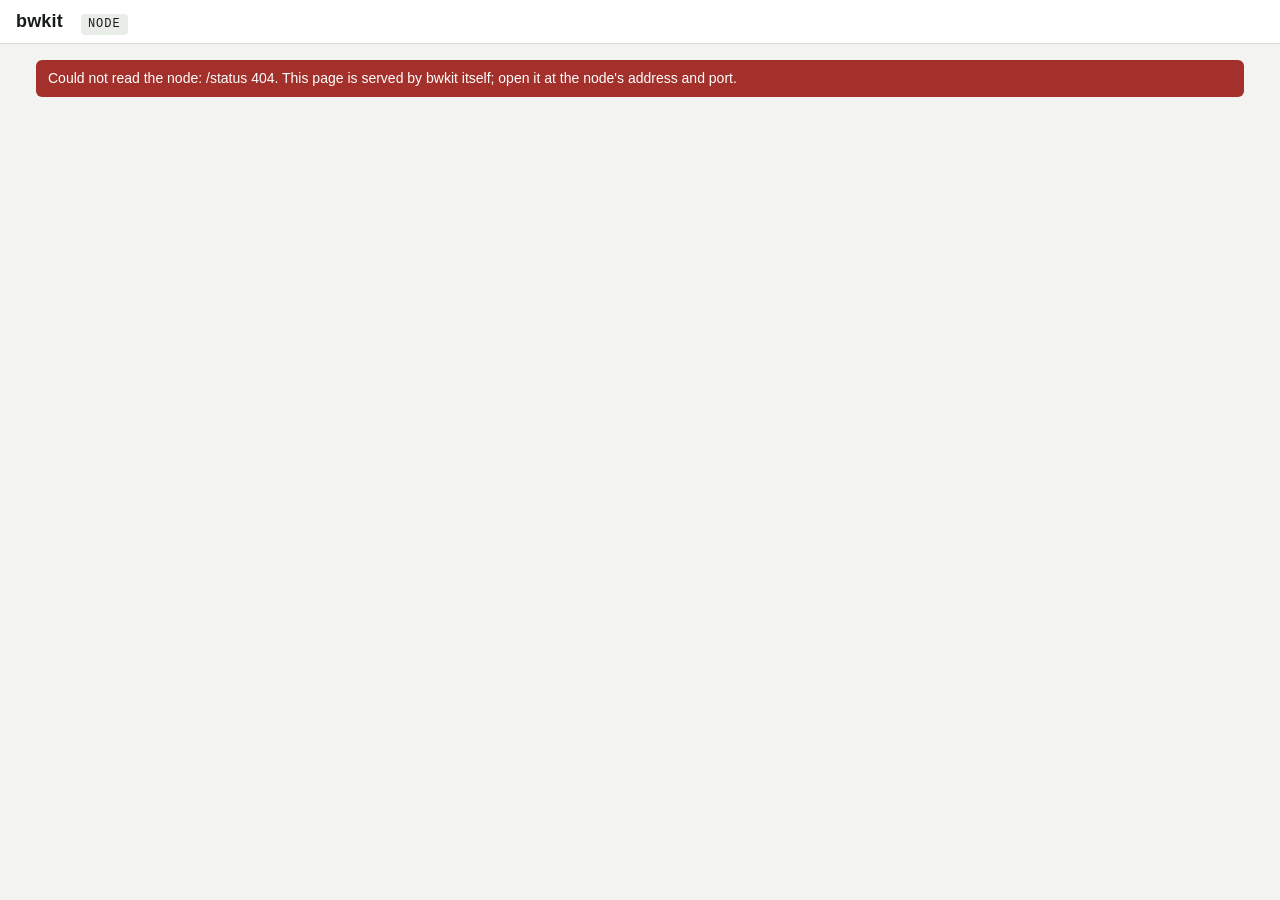
==== dashboard/dashboard.html @ e406c492 "dashboard: the node's own page, served by bwkit at /, the Mint's sections first One offline page for" ====
<!doctype html>
<html lang="en">
<head>
<meta charset="utf-8">
<meta name="viewport" content="width=device-width,initial-scale=1">
<title>bwkit</title>
<style>
/* The node's own dashboard, served by bwkit at / on the node's HTTP port and read on the LAN or the tailnet.
   Works offline: no fonts or scripts from anywhere else. One page for every role; the sections a role has are drawn,
   the rest are not. Layout: a status bar, a "now" strip, then the books in the order an operator reads them. */
:root{
  --bg:#f3f4f1; --panel:#ffffff; --fg:#161c18; --muted:#5f6a62; --line:#d6dbd5; --soft:#e9ede8;
  --accent:#1d6a58; --accent-ink:#ffffff; --ok:#1d6a58; --warn:#b9561c; --bad:#a3302a; --info:#2b5f9e;
  --mono:ui-monospace,SFMono-Regular,Menlo,Consolas,"Liberation Mono",monospace;
  --sans:-apple-system,BlinkMacSystemFont,"Segoe UI",Roboto,Helvetica,Arial,sans-serif;
}
@media (prefers-color-scheme: dark){ :root:not([data-theme="light"]){
  --bg:#121715; --panel:#181f1c; --fg:#e6ebe6; --muted:#9aa89e; --line:#2a3430; --soft:#1f2824;
  --accent:#5fc3a6; --accent-ink:#0f1a16; --ok:#5fc3a6; --warn:#e8955a; --bad:#ef8a84; --info:#7fb0ea; color-scheme:dark } }
:root[data-theme="dark"]{
  --bg:#121715; --panel:#181f1c; --fg:#e6ebe6; --muted:#9aa89e; --line:#2a3430; --soft:#1f2824;
  --accent:#5fc3a6; --accent-ink:#0f1a16; --ok:#5fc3a6; --warn:#e8955a; --bad:#ef8a84; --info:#7fb0ea; color-scheme:dark }
*{box-sizing:border-box}
html,body{margin:0;background:var(--bg);color:var(--fg);font-family:var(--sans);font-size:14px;line-height:1.45}
.bar{position:sticky;top:0;z-index:3;background:var(--panel);border-bottom:1px solid var(--line);padding:8px max(16px,env(safe-area-inset-left,0px));display:flex;flex-wrap:wrap;gap:6px 18px;align-items:baseline}
.bar .name{font-weight:700;font-size:18px;letter-spacing:.01em}
.bar .role{font-family:var(--mono);font-size:12px;background:var(--soft);border-radius:4px;padding:2px 7px;text-transform:uppercase;letter-spacing:.08em}
.bar .nym,.bar .v{font-family:var(--mono);font-size:12px;color:var(--muted);overflow-wrap:anywhere}
.bar .spacer{flex:1}
.bar .snap{font-size:12px;color:var(--warn);font-weight:600}
main{max-width:1240px;margin:0 auto;padding:16px max(16px,env(safe-area-inset-left,0px)) 56px}
h2{font-size:15px;font-weight:700;letter-spacing:.06em;text-transform:uppercase;color:var(--muted);margin:28px 0 8px;display:flex;gap:12px;align-items:baseline}
h2 small{font-weight:400;letter-spacing:0;text-transform:none;color:var(--muted);font-size:13px}
.now{display:grid;grid-template-columns:repeat(auto-fit,minmax(150px,1fr));gap:1px;background:var(--line);border:1px solid var(--line);border-radius:8px;overflow:hidden}
.now div{background:var(--panel);padding:10px 12px;min-width:0}
.now .k{display:block;font-size:11px;letter-spacing:.08em;text-transform:uppercase;color:var(--muted)}
.now .v{display:block;font-family:var(--mono);font-size:20px;font-variant-numeric:tabular-nums;margin-top:2px;overflow-wrap:anywhere}
.now .s{display:block;font-size:12px;color:var(--muted)}
.now .ok .v{color:var(--ok)} .now .warn .v{color:var(--warn)} .now .bad .v{color:var(--bad)}
.tbl{overflow-x:auto;background:var(--panel);border:1px solid var(--line);border-radius:8px}
table{border-collapse:collapse;width:100%;font-size:13px}
th,td{padding:6px 10px;border-bottom:1px solid var(--line);text-align:left;white-space:nowrap;vertical-align:top}
th{font-size:11px;letter-spacing:.07em;text-transform:uppercase;color:var(--muted);font-weight:600;background:var(--soft);position:sticky;top:0}
td.n,th.n{text-align:right;font-family:var(--mono);font-variant-numeric:tabular-nums}
td.m{font-family:var(--mono);font-size:12px}
td.w{white-space:normal;min-width:18ch}
tbody tr:last-child td{border-bottom:0}
tr.sum td{font-weight:600;border-top:2px solid var(--line);background:var(--soft)}
.st{display:inline-block;border-radius:999px;padding:1px 8px;font-size:11px;letter-spacing:.06em;text-transform:uppercase;font-weight:600;color:#fff}
.st.settled{background:var(--ok);color:var(--accent-ink)} .st.disputed{background:var(--warn)} .st.open{background:var(--info)} .st.closed{background:var(--muted)} .st.pending{background:var(--warn)} .st.declined{background:var(--bad)}
.strip{display:flex;gap:2px;align-items:flex-end;height:54px;padding:6px 0 0}
.strip i{display:block;flex:1;min-width:3px;background:var(--accent);border-radius:2px 2px 0 0;opacity:.85}
.strip i.disputed{background:var(--warn)} .strip i.none{background:var(--line);height:2px!important}
.legend{font-size:12px;color:var(--muted);margin:4px 0 0}
.cards{display:grid;grid-template-columns:repeat(auto-fit,minmax(260px,1fr));gap:10px}
.card{background:var(--panel);border:1px solid var(--line);border-radius:8px;padding:12px 14px;min-width:0}
.card h3{margin:0 0 6px;font-size:14px;font-weight:700;display:flex;gap:8px;align-items:baseline;flex-wrap:wrap}
.card dl{display:grid;grid-template-columns:auto 1fr;gap:2px 10px;margin:0;font-size:13px}
.card dt{color:var(--muted)} .card dd{margin:0;font-family:var(--mono);font-size:12px;overflow-wrap:anywhere}
.note{font-size:13px;color:var(--muted);margin:6px 0 0;max-width:80ch}
.empty{color:var(--muted);padding:14px;background:var(--panel);border:1px dashed var(--line);border-radius:8px}
code{font-family:var(--mono);font-size:12px;background:var(--soft);border-radius:3px;padding:0 4px}
a{color:var(--accent)}
.err{background:var(--bad);color:#fff;padding:8px 12px;border-radius:6px;margin:0 0 12px}
@media (max-width:640px){ .bar .name{font-size:16px} .now .v{font-size:17px} }
</style>
</head>
<body>
<header class="bar">
  <span class="name" id="h-name">bwkit</span>
  <span class="role" id="h-role">node</span>
  <span class="nym" id="h-nym"></span>
  <span class="v" id="h-ver"></span>
  <span class="spacer"></span>
  <span class="snap" id="h-snap" hidden>snapshot</span>
  <span class="v" id="h-at"></span>
</header>
<main id="main">
  <div class="err" id="err" hidden></div>
  <div id="sections"></div>
</main>

<script id="snapshot" type="application/json"></script>
<script>
(function(){
  'use strict';
  var $ = function(id){ return document.getElementById(id); };
  var H = 3600;

  // ------------------------------------------------------------------ formatting
  function esc(s){ return String(s).replace(/[&<>"]/g, function(c){ return {'&':'&amp;','<':'&lt;','>':'&gt;','"':'&quot;'}[c]; }); }
  function pad(n){ return (n<10?'0':'')+n; }
  function tstamp(t){ if(!t) return '–'; var d=new Date(t*1000); return pad(d.getMonth()+1)+'-'+pad(d.getDate())+' '+pad(d.getHours())+':'+pad(d.getMinutes()); }
  function hm(t){ var d=new Date(t*1000); return pad(d.getHours())+':'+pad(d.getMinutes()); }
  function ago(t, now){ if(!t) return 'never'; var s=Math.max(0, now-t); if(s<90) return s+' s ago'; if(s<5400) return Math.round(s/60)+' min ago'; if(s<172800) return (s/3600).toFixed(1)+' h ago'; return Math.round(s/86400)+' d ago'; }
  function bytes(n){ if(n==null) return '–'; if(n>=1e9) return (n/1e9).toFixed(2)+' GB'; if(n>=1e6) return (n/1e6).toFixed(2)+' MB'; if(n>=1e3) return (n/1e3).toFixed(1)+' kB'; return n+' B'; }
  function usd(x){ if(x==null) return '–'; var a=Math.abs(x); return (x<0?'−':'')+'$'+(a===0?'0.0000':a>=0.001?a.toFixed(4):a.toFixed(6)); }
  function pct(x, d){ return (100*x).toFixed(d==null?1:d)+'%'; }
  function short(nym){ return nym ? nym.replace(/^ed25519:/,'').slice(0,8)+'…' : '–'; }
  function sortBy(arr, key, desc){ return arr.slice().sort(function(a,b){ var x=key(a), y=key(b); return x<y ? (desc?1:-1) : x>y ? (desc?-1:1) : 0; }); }

  // ------------------------------------------------------------------ data
  var D = { status:null, ledger:[], commitments:[], purchases:[], steward:null, map:null, snapshot:false, fetchedAt:0 };

  function parseJsonl(text){ var out=[]; text.split('\n').forEach(function(l){ l=l.trim(); if(!l) return; try{ out.push(JSON.parse(l)); }catch(e){} }); return out; }

  function loadSnapshot(){
    var el=$('snapshot'); if(!el || !el.textContent.trim()) return false;
    var s=JSON.parse(el.textContent);
    D.status=s.status; D.ledger=typeof s.ledger==='string'?parseJsonl(s.ledger):(s.ledger||[]); D.commitments=s.commitments||[];
    D.purchases=typeof s.purchases==='string'?parseJsonl(s.purchases):(s.purchases||[]); D.steward=s.steward||null; D.map=s.map||null;
    D.snapshot=true; D.fetchedAt=s.taken_at||(s.status&&s.status.time)||0; return true;
  }
  function get(path, text){ return fetch(path,{cache:'no-store'}).then(function(r){ if(!r.ok) throw new Error(path+' '+r.status); return text?r.text():r.json(); }); }
  function loadLive(){
    var opt=function(p, text, dflt){ return get(p, text).catch(function(){ return dflt; }); };
    return Promise.all([ get('/status'), get('/ledger', true), opt('/commitments', false, []), opt('/purchases', true, ''), opt('/steward', false, null), opt('/map', false, null) ])
      .then(function(r){ D.status=r[0]; D.ledger=parseJsonl(r[1]); D.commitments=r[2]||[]; D.purchases=typeof r[3]==='string'?parseJsonl(r[3]):(r[3]||[]); D.steward=r[4]; D.map=r[5]; D.fetchedAt=Math.floor(Date.now()/1000); });
  }

  // ------------------------------------------------------------------ derived
  function derive(){
    var st=D.status||{}, L=D.ledger;
    var names={};                                         // NYM -> name, from the records that carry both
    L.forEach(function(e){ if(e.kind==='receipt'&&e.receipt) names[e.receipt.payer]=e.from; if(e.kind==='ack'&&e.receipt) names[e.receipt.hop]=e.from; });
    if(st.nym) names[st.nym]=st.name;
    if(st.steward) names[st.steward]='steward';
    var place={}; if(D.map&&D.map.nodes) for(var k in D.map.nodes) place[k]=D.map.nodes[k];
    var name=function(nym){ return names[nym]||short(nym); };
    var S=L.filter(function(e){ return e.kind==='settlement'; });
    var R=L.filter(function(e){ return e.kind==='receipt'; }), A=L.filter(function(e){ return e.kind==='ack'; });
    var C=(D.commitments&&D.commitments.length?D.commitments:L.filter(function(e){ return e.kind==='commitment'; }));
    var key=function(r){ return r.payer+'|'+r.hop+'|'+r.t_first; };
    var acked={}; A.forEach(function(a){ acked[key(a.receipt)]=a; });
    var settledKey={}; S.forEach(function(s){ settledKey[key(s)]=s; });
    var pending=R.filter(function(r){ return !settledKey[key(r.receipt)]; }).map(function(r){ return {r:r, ack:acked[key(r.receipt)]||null}; });
    var links={}; S.forEach(function(s){ var k=s.payer+'>'+s.hop; (links[k]=links[k]||{payer:s.payer,hop:s.hop,windows:[]}).windows.push(s); });
    var lastSeen={}; R.concat(A).forEach(function(e){ if(e.from&&e.received_at) lastSeen[e.from]=Math.max(lastSeen[e.from]||0, e.received_at); });
    var peers={};
    for(var n in names){ var nm=names[n]; if(nm==='steward'||n===st.nym) continue; peers[n]={nym:n,name:nm,roles:{},windows:0,lastSeen:lastSeen[nm]||0,place:place[nm]||null}; }
    S.forEach(function(s){ if(peers[s.payer]){ peers[s.payer].roles.payer=1; peers[s.payer].windows++; } if(peers[s.hop]){ peers[s.hop].roles.hop=1; peers[s.hop].windows++; } });
    var paidOn={}; S.forEach(function(s){ if(s.purchase){ var p=paidOn[s.purchase]=paidOn[s.purchase]||{premium:0,refund:0,windows:0,steward:0}; p.premium+=s.premium_usd||0; p.refund+=s.refund_usd||0; p.steward+=s.from_steward_usd||0; p.windows++; } });
    return { st:st, names:names, name:name, S:S, R:R, A:A, C:C, pending:pending, links:links, peers:peers, paidOn:paidOn, place:place };
  }

  // ------------------------------------------------------------------ sections
  function nowStrip(X, now){
    var st=X.st, cells=[];
    var up = st.time ? (now - st.time) : null;
    cells.push({k:'service', v: D.snapshot?'snapshot':(up!=null&&up<120?'up':'stale'), s: st.time?('answered '+ago(st.time, now)):'no status', cls: D.snapshot?'':(up!=null&&up<120?'ok':'bad')});
    var lastR = X.R.length ? X.R[X.R.length-1].received_at : 0;
    cells.push({k:'last receipt', v: lastR?hm(lastR):'–', s: lastR?(ago(lastR, now)+', from '+esc(X.R[X.R.length-1].from)):'none yet', cls: lastR&&(now-lastR)>2*H?'warn':''});
    var pend = st.pending||{}; var rw = X.pending.filter(function(p){ return !p.ack; }).length;
    cells.push({k:'waiting for an ack', v: String(rw), s: rw?('receipt'+(rw>1?'s':'')+' without a hop\'s countersignature'):'nothing pending', cls: rw>1?'warn':''});
    var disputed = X.S.filter(function(s){ return s.status==='disputed'; }).length;
    cells.push({k:'windows settled', v: String(X.S.length), s: disputed+' disputed · '+X.C.length+' commitment'+(X.C.length===1?'':'s'), cls:''});
    var nextCommit = (Math.floor(now/H)+1)*H;
    cells.push({k:'next commitment', v: hm(nextCommit), s: 'the hour closes and is signed at the top of the hour', cls:''});
    var drift = (st.time && !D.snapshot) ? (D.fetchedAt - st.time) : null;
    cells.push({k:'clock', v: st.clock_offset_s!=null ? (Math.abs(st.clock_offset_s)<0.5 ? (st.clock_offset_s*1000).toFixed(1)+' ms' : st.clock_offset_s.toFixed(2)+' s') : (drift!=null?(drift+' s'):'–'), s: st.clock_offset_s!=null?('against its time source, stratum '+(st.stratum||'?')):'the node\'s time against this browser\'s', cls: st.clock_offset_s!=null&&Math.abs(st.clock_offset_s)>1?'bad':''});
    if(st.disk_free_bytes!=null) cells.push({k:'disk free', v: bytes(st.disk_free_bytes), s:'for the ledger', cls: st.disk_free_bytes<5e8?'bad':''});
    if(st.last_report_at!=null) cells.push({k:'status posted', v: ago(st.last_report_at, now), s:'to the public feed', cls:(now-st.last_report_at)>600?'warn':''});
    return '<h2>Now <small>as the node sees it</small></h2><div class="now">'+cells.map(function(c){ return '<div class="'+c.cls+'"><span class="k">'+c.k+'</span><span class="v">'+esc(c.v)+'</span><span class="s">'+c.s+'</span></div>'; }).join('')+'</div>';
  }

  // What needs attention: the rules the operator would otherwise check by hand, in the order they matter.
  function attention(X, now){
    var st=X.st, items=[];
    if(!D.snapshot && st.time && now-st.time>120) items.push(['bad','The node\'s status is '+ago(st.time, now)+'; the service may be down.']);
    if(st.clock_offset_s!=null && Math.abs(st.clock_offset_s)>1) items.push(['bad','The clock is '+st.clock_offset_s.toFixed(2)+' s off its source; receipts are declined beyond the link\'s tolerance.']);
    if(st.disk_free_bytes!=null && st.disk_free_bytes<5e8) items.push(['bad','Only '+bytes(st.disk_free_bytes)+' of disk is free for the ledger.']);
    var hours={}; X.S.forEach(function(s){ var w=Math.floor(s.t_first/H)*H; (hours[w]=hours[w]||[]).push(s); });
    var committed={}; X.C.forEach(function(c){ committed[c.window]=c; });
    var cur=Math.floor(now/H)*H;
    Object.keys(hours).map(Number).sort().forEach(function(w){ if(w<cur && !committed[w] && now-w>H+300) items.push(['bad','The '+tstamp(w)+' hour has '+hours[w].length+' settlement'+(hours[w].length===1?'':'s')+' and no commitment.']); });
    X.pending.forEach(function(p){ if(!p.ack && now-p.r.received_at>600) items.push(['warn','A receipt from '+esc(p.r.from)+' for the '+tstamp(p.r.receipt.t_first)+' window has waited '+ago(p.r.received_at, now).replace(' ago','')+' for the hop\'s countersignature.']); });
    if(X.R.length && now-X.R[X.R.length-1].received_at>2*H) items.push(['warn','No receipt for '+ago(X.R[X.R.length-1].received_at, now).replace(' ago','')+'; one is due at the top of every hour.']);
    if(st.last_report_at!=null && now-st.last_report_at>600) items.push(['warn','The public status was last posted '+ago(st.last_report_at, now)+'.']);
    var inForce={}; (st.links||[]).forEach(function(l){ inForce[l.relay]=l; });
    for(var k in X.links){ var l=X.links[k], W=sortBy(l.windows, function(s){ return s.t_first; }, true).slice(0,24); if(W.length<3) continue;
      var m=inForce[l.hop]?inForce[l.hop].margin:0.01, gaps=W.map(function(s){ return s.payer_bytes?(s.hop_bytes-s.payer_bytes)/s.payer_bytes:0; }), mean=gaps.reduce(function(a,b){ return a+b; },0)/gaps.length;
      var beyond=W.filter(function(s){ return s.status==='disputed'; }).length;
      if(mean>m) items.push(['warn',esc(X.name(l.payer))+' → '+esc(X.name(l.hop))+': the gap runs at '+(mean>=0?'+':'')+pct(mean)+' over the last '+W.length+' windows against a margin of '+pct(m,0)+', so '+beyond+' of them settled disputed; raise the margin in the link\'s announcement or mend the path.']); }
    var openFirst={}; (D.purchases||[]).forEach(function(p){ if(p.program==='first_link'&&p.deadline>=now){ openFirst[p.route.to]=(openFirst[p.route.to]||0)+1; } });
    Object.keys(openFirst).forEach(function(k){ if(openFirst[k]>1) items.push(['warn',openFirst[k]+' first-link offers are open for '+esc(k)+'; the rule should hold one standing offer and top it up.']); });
    if(!items.length) return '<h2>Attention</h2><div class="now"><div class="ok"><span class="k">nothing</span><span class="v">all clear</span><span class="s">every check this page knows passes</span></div></div>';
    return '<h2>Attention <small>'+items.length+' item'+(items.length===1?'':'s')+'</small></h2><div class="cards">'+items.map(function(i){ return '<div class="card" style="border-left:4px solid var(--'+i[0]+')">'+i[1]+'</div>'; }).join('')+'</div>';
  }

  function pendingTable(X, now){
    if(!X.pending.length) return '';
    var rows=X.pending.map(function(p){ var r=p.r.receipt; return '<tr><td>'+tstamp(r.t_first)+'</td><td>'+esc(X.name(r.payer))+' → '+esc(X.name(r.hop))+'</td><td class="n">'+bytes(r.bytes)+'</td><td>'+(p.ack?'<span class="st pending">acked, not settled</span>':'<span class="st pending">no ack yet</span>')+'</td><td class="m">received '+ago(p.r.received_at, now)+'</td></tr>'; });
    return '<h2>Open windows <small>received, not yet settled</small></h2><div class="tbl"><table><thead><tr><th>window</th><th>payer → hop</th><th class="n">payer signed</th><th>state</th><th></th></tr></thead><tbody>'+rows.join('')+'</tbody></table></div>';
  }

  function windowsTable(X){
    var S=sortBy(X.S, function(s){ return s.t_first; }, true).slice(0, 48);
    if(!S.length) return '<h2>Windows</h2><div class="empty">No window has settled yet.</div>';
    var rows=S.map(function(s){
      var gap = s.payer_bytes ? (s.hop_bytes - s.payer_bytes)/s.payer_bytes : 0;
      var prem = s.premium_usd ? usd(s.premium_usd)+(s.refund_usd?' <span class="m">(−'+usd(s.refund_usd)+')</span>':'') : '';
      return '<tr><td>'+tstamp(s.t_first)+'</td><td>'+esc(X.name(s.payer))+' → '+esc(X.name(s.hop))+'</td><td class="n">'+bytes(s.payer_bytes)+'</td><td class="n">'+bytes(s.hop_bytes)+'</td><td class="n">'+(gap>=0?'+':'')+pct(gap)+'</td><td><span class="st '+s.status+'">'+s.status+'</span>'+(s.margin!=null?' <span class="m">'+pct(s.margin,0)+'</span>':'')+'</td><td class="n">'+bytes(s.settled_bytes)+'</td><td class="n">'+usd(s.amount_usd)+'</td><td class="n">'+(s.fee_usd!=null?usd(s.fee_usd):'<span class="m">none</span>')+'</td><td class="n">'+prem+'</td><td class="m">'+(s.purchase?s.purchase.slice(0,8):'')+'</td></tr>';
    });
    return '<h2>Windows <small>newest first, the last '+S.length+'</small></h2><div class="tbl"><table><thead><tr><th>window</th><th>payer → hop</th><th class="n">payer</th><th class="n">hop</th><th class="n">gap</th><th>status · margin</th><th class="n">settled</th><th class="n">paid</th><th class="n">fee</th><th class="n">premium</th><th>purchase</th></tr></thead><tbody>'+rows.join('')+'</tbody></table></div>';
  }

  function linkStrips(X, now){
    var out='';
    for(var k in X.links){
      var l=X.links[k], by={}; l.windows.forEach(function(s){ by[Math.floor(s.t_first/H)*H]=s; });
      var end=Math.floor(now/H)*H, bars=[], max=1;
      for(var h=end-47*H; h<=end; h+=H){ var s=by[h]; if(s&&s.settled_bytes>max) max=s.settled_bytes; bars.push(s||null); }
      var gaps=l.windows.map(function(s){ return s.payer_bytes?(s.hop_bytes-s.payer_bytes)/s.payer_bytes:0; });
      var mean=gaps.reduce(function(a,b){ return a+b; },0)/gaps.length, lo=Math.min.apply(null,gaps), hi=Math.max.apply(null,gaps);
      var disputed=l.windows.filter(function(s){ return s.status==='disputed'; }).length;
      var paid=l.windows.reduce(function(a,s){ return a+(s.amount_usd||0); },0), fee=l.windows.reduce(function(a,s){ return a+(s.fee_usd||0); },0);
      out+='<div class="card"><h3>'+esc(X.name(l.payer))+' → '+esc(X.name(l.hop))+' <small class="note" style="margin:0">'+l.windows.length+' windows · '+disputed+' disputed · '+usd(paid)+' paid, '+usd(fee)+' of it the Steward\'s</small></h3>'+
        '<div class="strip">'+bars.map(function(s){ return s ? '<i class="'+s.status+'" style="height:'+Math.max(4,Math.round(48*s.settled_bytes/max))+'px" title="'+tstamp(s.t_first)+' '+bytes(s.settled_bytes)+' '+s.status+'"></i>' : '<i class="none"></i>'; }).join('')+'</div>'+
        '<p class="legend">the last 48 hours, settled bytes per window; orange is disputed · gap hop over payer: mean '+(mean>=0?'+':'')+pct(mean)+', from '+pct(lo)+' to '+pct(hi)+'</p></div>';
    }
    return out ? '<h2>Links <small>as settled</small></h2><div class="cards">'+out+'</div>' : '';
  }

  function commitmentsTable(X){
    var C=sortBy(X.C, function(c){ return c.window; }, true).slice(0, 24);
    if(!C.length) return '<h2>Commitments</h2><div class="empty">No hour has been committed yet.</div>';
    var rows=C.map(function(c){ return '<tr><td>'+tstamp(c.window)+'</td><td class="n">'+c.count+'</td><td class="m">'+esc(String(c.root).slice(0,24))+'…</td><td class="m">'+(c.signature?'signed':'unsigned')+'</td><td class="m">'+tstamp(c.t)+'</td><td><a href="/proof?window='+c.window+'">proof</a></td></tr>'; });
    return '<h2>Commitments <small>one signed Merkle root per hour · '+X.C.length+' so far</small></h2><div class="tbl"><table><thead><tr><th>hour</th><th class="n">settlements</th><th>root</th><th></th><th>signed at</th><th></th></tr></thead><tbody>'+rows.join('')+'</tbody></table></div>'+
      '<p class="note">A proof document carries each settlement\'s path to the root; anyone can check it against this Mint\'s NYM, for example at bandwidthswap.com/docs/verify.html, with nothing sent anywhere.</p>';
  }

  function peersTable(X, now){
    var P=Object.keys(X.peers).map(function(k){ return X.peers[k]; }); if(!P.length) return '';
    P.sort(function(a,b){ return a.name<b.name?-1:1; });
    var rows=P.map(function(p){ return '<tr><td>'+esc(p.name)+'</td><td>'+Object.keys(p.roles).join(', ')+'</td><td>'+esc(p.place||'–')+'</td><td class="m">'+esc(p.nym)+'</td><td class="n">'+p.windows+'</td><td class="m">'+ago(p.lastSeen, now)+'</td></tr>'; });
    return '<h2>Peers <small>the NYMs this Mint accepts</small></h2><div class="tbl"><table><thead><tr><th>name</th><th>seen as</th><th>place</th><th>NYM</th><th class="n">windows</th><th>last heard</th></tr></thead><tbody>'+rows.join('')+'</tbody></table></div>';
  }

  function linksAnnounced(X){
    var L=(X.st.links||[]); if(!L.length) return '<h2>Announcements</h2><div class="empty">No link is announced; windows settle on the pilot\'s defaults (one percent, ten cents a gigabyte, five seconds).</div>';
    var rows=L.map(function(l){ return '<tr><td>'+esc(X.name(l.relay))+'</td><td>'+(l.payer==='*'?'any payer':esc(X.name(l.payer)))+'</td><td class="n">'+l.price+' '+esc(l.unit||'')+'</td><td class="n">'+pct(l.margin,0)+' / '+bytes(l.min_bytes)+'</td><td class="n">'+(l.patience_windows||0)+'</td><td class="n">'+l.clock_tolerance_s+' s</td><td>'+esc(l.medium)+' · '+esc(l.range_class)+'</td><td>'+esc(l.window)+(l.light_time_s?' · '+l.light_time_s+' s light':'')+'</td><td class="m">'+tstamp(l.since)+'</td></tr>'; });
    return '<h2>Announcements <small>the link parameters in force</small></h2><div class="tbl"><table><thead><tr><th>relay</th><th>for</th><th class="n">price</th><th class="n">margin / min</th><th class="n">patience</th><th class="n">clock</th><th>medium</th><th>window</th><th>since</th></tr></thead><tbody>'+rows.join('')+'</tbody></table></div>';
  }

  function purchasesTable(X, now){
    var P=D.purchases||[]; if(!P.length) return '<h2>Purchases</h2><div class="empty">No purchase has been posted.</div>';
    var routeName=function(x){ if(x==null) return 'any'; return X.names[x]||(D.map&&D.map.places&&D.map.places[x]?D.map.places[x].name:x); };
    var rows=sortBy(P, function(p){ return p.posted_at; }, true).map(function(p){
      var paid=X.paidOn[p.id]||{premium:0,refund:0,windows:0,steward:0};
      var closed = p.deadline<now || (p.windows && paid.windows>=p.windows);
      return '<tr><td class="m">'+p.id.slice(0,8)+'</td><td>'+esc(p.program)+'</td><td>'+esc(routeName(p.poster))+'</td><td class="w">'+esc(routeName(p.route.from))+' → '+esc(routeName(p.route.to))+(p.route.not_via&&p.route.not_via.length?' <span class="m">not via '+esc(p.route.not_via.map(routeName).join(', '))+'</span>':'')+'</td><td class="n">'+(p.min_bytes?bytes(p.min_bytes):'any')+'</td><td class="n">'+usd(p.premium_per_gb)+'/GB</td><td class="n">'+usd(p.escrow)+'</td><td class="n">'+paid.windows+' / '+p.windows+'</td><td class="n">'+usd(paid.premium)+(paid.refund?' <span class="m">(−'+usd(paid.refund)+')</span>':'')+'</td><td><span class="st '+(closed?'closed':'open')+'">'+(closed?'closed':'open')+'</span></td><td class="m">'+tstamp(p.posted_at)+' → '+tstamp(p.deadline)+'</td></tr>';
    });
    var openFirst={}; P.forEach(function(p){ if(p.program==='first_link'&&p.deadline>=now){ var k=p.route.to; openFirst[k]=(openFirst[k]||0)+1; } });
    var warn=Object.keys(openFirst).filter(function(k){ return openFirst[k]>1; }).map(function(k){ return openFirst[k]+' open first-link offers for '+esc(routeName(k))+' (the rule should top up one standing offer)'; });
    return '<h2>Purchases <small>'+P.length+' posted</small></h2>'+(warn.length?'<div class="err">'+warn.join('; ')+'</div>':'')+'<div class="tbl"><table><thead><tr><th>id</th><th>program</th><th>poster</th><th>route</th><th class="n">min / window</th><th class="n">premium</th><th class="n">escrow</th><th class="n">windows</th><th class="n">premium paid</th><th></th><th>posted → deadline</th></tr></thead><tbody>'+rows.join('')+'</tbody></table></div>';
  }

  function stewardCard(X, now){
    var s=D.steward; if(!s) return '';
    var last=s.last_run; var runs=(D.ledgerSteward||[]);
    return '<h2>The Steward <small>runs on this host after each hour\'s commitment</small></h2><div class="now">'+
      [['income', usd(s.income_usd), 'f = '+pct(s.f,0)+' of every fee'],['in open offers', usd(s.in_offers_usd!=null?s.in_offers_usd:s.posted_usd), ''],['escrow', usd(s.escrow_usd), 'unposted'],['match reserve', usd(s.reserve_usd), 'm = '+pct(s.m,0)+' of income'],['paid out', usd(s.paid_usd), 'against receipts'],['returned', usd(s.refunded_usd), 'to the escrow'],['held by the cap', usd(s.held_by_cap_usd), 'f − '+pct(s.margin,0)+' per payer'],['last run', last?ago(last, now):'never', last?tstamp(last):'']]
      .map(function(c){ return '<div><span class="k">'+c[0]+'</span><span class="v">'+esc(c[1])+'</span><span class="s">'+esc(c[2])+'</span></div>'; }).join('')+'</div>'+
      (s.skipped&&s.skipped.length?'<p class="note">Last run skipped: '+s.skipped.map(esc).join('; ')+'.</p>':'')+
      '<p class="note">NYM <code>'+esc(s.nym||'')+'</code> · the book in full: <code>bwkit steward book</code> on this host, and the public page at bandwidthswap.com/docs/steward.html.</p>';
  }

  function invoiceTable(X, now){
    var d=new Date(now*1000), month=d.getFullYear()+'-'+pad(d.getMonth()+1), by={};
    X.S.forEach(function(s){ var e=new Date(s.t_last*1000); if(e.getFullYear()+'-'+pad(e.getMonth()+1)!==month) return; var k=s.payer+'|'+s.hop; var o=by[k]=by[k]||{payer:s.payer,hop:s.hop,windows:0,disputed:0,bytes:0,amount:0,fee:0,premium:0,refund:0,fromSteward:0}; o.windows++; if(s.status==='disputed') o.disputed++; o.bytes+=s.settled_bytes; o.amount+=s.amount_usd||0; o.fee+=s.fee_usd||0; o.premium+=s.premium_usd||0; o.refund+=s.refund_usd||0; o.fromSteward+=s.from_steward_usd||0; });
    var rows=Object.keys(by).map(function(k){ return by[k]; }); if(!rows.length) return '';
    var tf=0,ta=0,tp=0;
    var html=rows.map(function(o){ tf+=o.fee; ta+=o.amount; tp+=o.premium; var relay=o.amount-o.fee+o.premium; return '<tr><td>'+esc(X.name(o.payer))+' pays '+esc(X.name(o.hop))+'</td><td class="n">'+o.windows+' <span class="m">('+o.disputed+' disputed)</span></td><td class="n">'+bytes(o.bytes)+'</td><td class="n">'+usd(o.amount)+'</td><td class="n">'+usd(o.premium)+(o.refund?' <span class="m">(−'+usd(o.refund)+')</span>':'')+'</td><td class="n">'+usd(relay)+'</td><td class="n">'+usd(o.fee)+'</td></tr>'; });
    html+='<tr class="sum"><td>'+month+'</td><td></td><td></td><td class="n">'+usd(ta)+'</td><td class="n">'+usd(tp)+'</td><td class="n">'+usd(ta-tf+tp)+'</td><td class="n">'+usd(tf)+'</td></tr>';
    return '<h2>Invoice <small>'+month+', the month so far, as <code>bwkit invoice</code> sums it</small></h2><div class="tbl"><table><thead><tr><th>pair</th><th class="n">windows</th><th class="n">settled</th><th class="n">carriage</th><th class="n">premium</th><th class="n">the relay\'s</th><th class="n">the Steward\'s</th></tr></thead><tbody>'+html+'</tbody></table></div>';
  }

  function mapCard(){
    var m=D.map; if(!m||!m.places) return '';
    var byPlace={}; for(var n in (m.nodes||{})) (byPlace[m.nodes[n]]=byPlace[m.nodes[n]]||[]).push(n);
    var rows=Object.keys(m.places).map(function(id){ var p=m.places[id]; return '<tr><td>'+esc(p.name||id)+' <span class="m">'+esc(id)+'</span></td><td>'+esc(p.domain)+'</td><td>'+esc(p.medium)+' · '+esc(p.range_class)+'</td><td>'+(p.mapped?'mapped':'proposed')+'</td><td>'+esc((byPlace[id]||[]).join(', ')||'none')+'</td></tr>'; });
    return '<h2>The map <small>places by Mint consensus; here, the membership\'s file</small></h2><div class="tbl"><table><thead><tr><th>place</th><th>domain</th><th>medium</th><th></th><th>nodes</th></tr></thead><tbody>'+rows.join('')+'</tbody></table></div>';
  }

  // ------------------------------------------------------------------ draw
  function draw(){
    var now = D.snapshot ? D.fetchedAt : Math.floor(Date.now()/1000);
    var X = derive(), st=X.st;
    $('h-name').textContent = st.name||'bwkit'; $('h-role').textContent = st.role||'node'; $('h-nym').textContent = st.nym||''; $('h-ver').textContent = st.impl||(st.bwkit?'bwkit/'+st.bwkit:'');
    $('h-at').textContent = (D.snapshot?'taken ':'read ')+tstamp(D.fetchedAt); $('h-snap').hidden = !D.snapshot;
    document.title = (st.name||'bwkit')+' · '+(st.role||'node');
    var parts=[nowStrip(X, now), attention(X, now), pendingTable(X, now), windowsTable(X), linkStrips(X, now), commitmentsTable(X), peersTable(X, now), linksAnnounced(X), purchasesTable(X, now), stewardCard(X, now), invoiceTable(X, now), mapCard()];
    $('sections').innerHTML = parts.join('');
  }

  function start(){
    if(loadSnapshot()){ draw(); return; }
    loadLive().then(function(){ $('err').hidden=true; draw(); }, function(e){ $('err').hidden=false; $('err').textContent='Could not read the node: '+e.message+'. This page is served by bwkit itself; open it at the node\'s address and port.'; });
    setInterval(function(){ loadLive().then(draw, function(){}); }, 60000);
  }
  start();
})();
</script>
</body>
</html>
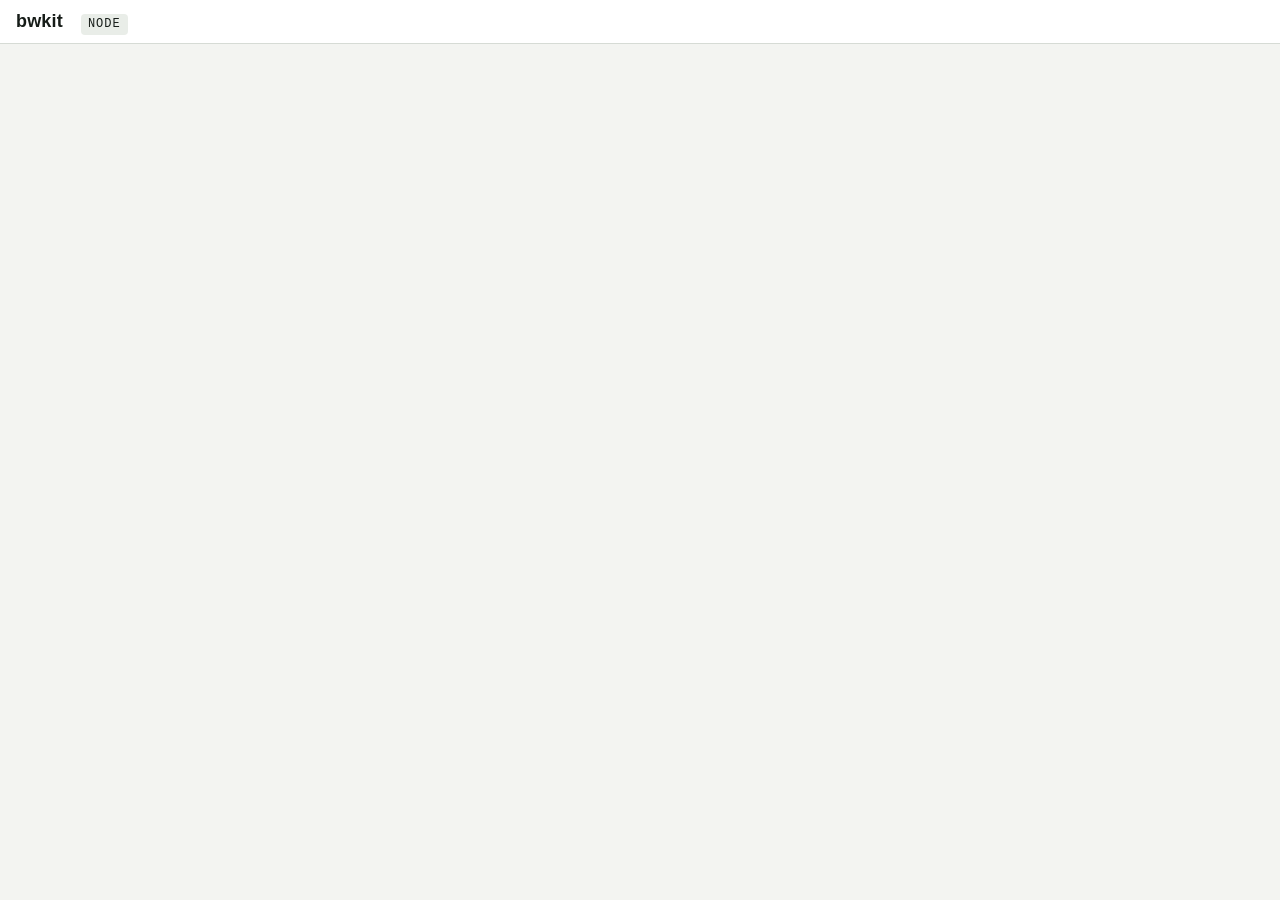
==== commit 2522b8f7: "dashboard: the visuals, drawn offline as inline SVG This hour as a timeline with its events listed; " ====
--- a/dashboard/dashboard.html
+++ b/dashboard/dashboard.html
@@ -62,6 +62,21 @@
 code{font-family:var(--mono);font-size:12px;background:var(--soft);border-radius:3px;padding:0 4px}
 a{color:var(--accent)}
 .err{background:var(--bad);color:#fff;padding:8px 12px;border-radius:6px;margin:0 0 12px}
+.chart{background:var(--panel);border:1px solid var(--line);border-radius:8px;padding:10px 12px 6px;min-width:0}
+.chart svg{width:100%;height:auto;display:block}
+.chart .cap{font-size:12px;color:var(--muted);margin:4px 0 0}
+svg .ax{font-size:11px;fill:var(--muted);font-family:var(--mono)} svg .lbl{font-size:12px;fill:var(--fg);font-family:var(--sans)} svg .lbl.m{font-family:var(--mono);font-size:11px}
+svg .grid{stroke:var(--line);stroke-width:1} svg .zero{stroke:var(--muted);stroke-width:1} svg .band{fill:var(--accent);opacity:.13}
+svg .bar{fill:var(--accent)} svg .bar.disputed{stroke:var(--warn);stroke-width:1.5} svg .dot{fill:var(--accent)} svg .dot.disputed{fill:var(--warn)}
+svg .mean{stroke:var(--fg);stroke-dasharray:4 3;stroke-width:1} svg .min{stroke:var(--info);stroke-dasharray:3 3;stroke-width:1.5}
+svg .place{fill:var(--soft);stroke:var(--line);stroke-width:1.5} svg .place.wanted{stroke:var(--info);stroke-dasharray:5 4}
+svg .node{fill:var(--accent)} svg .link{stroke:var(--accent);fill:none;stroke-linecap:round;opacity:.8} svg .offer{stroke:var(--info);stroke-dasharray:6 4;fill:none;stroke-width:2}
+svg .tick{stroke:var(--fg);stroke-width:2} svg .tick.steward{stroke:var(--info)} svg .tick.now{stroke:var(--warn);stroke-width:2.5}
+svg .span{fill:var(--accent);opacity:.25} svg .span.after{fill:var(--info);opacity:.15}
+svg .block{fill:var(--accent)} svg .block.missing{fill:none;stroke:var(--bad);stroke-width:1.5} svg .block.none{fill:var(--line)}
+svg .seg.relay{fill:var(--accent)} svg .seg.fee{fill:var(--warn)} svg .seg.premium{fill:var(--info)}
+.legend i{display:inline-block;width:10px;height:10px;border-radius:2px;vertical-align:-1px;margin:0 4px 0 10px}
+.pb{height:6px;background:var(--line);border-radius:3px;overflow:hidden;min-width:80px;margin-top:3px} .pb i{display:block;height:100%;background:var(--accent)}
 @media (max-width:640px){ .bar .name{font-size:16px} .now .v{font-size:17px} }
 </style>
 </head>
@@ -119,6 +134,7 @@
   }
 
   // ------------------------------------------------------------------ derived
+  var NOW=0;   // the moment the page is drawn for: the snapshot's time, or now
   function derive(){
     var st=D.status||{}, L=D.ledger;
     var names={};                                         // NYM -> name, from the records that carry both
@@ -133,14 +149,18 @@
     var key=function(r){ return r.payer+'|'+r.hop+'|'+r.t_first; };
     var acked={}; A.forEach(function(a){ acked[key(a.receipt)]=a; });
     var settledKey={}; S.forEach(function(s){ settledKey[key(s)]=s; });
-    var pending=R.filter(function(r){ return !settledKey[key(r.receipt)]; }).map(function(r){ return {r:r, ack:acked[key(r.receipt)]||null}; });
+    var pending=R.filter(function(r){ return !settledKey[key(r.receipt)]; }).map(function(r){ return {r:r, ack:acked[key(r.receipt)]||null, lost: (NOW-r.received_at)>2*H}; });
     var links={}; S.forEach(function(s){ var k=s.payer+'>'+s.hop; (links[k]=links[k]||{payer:s.payer,hop:s.hop,windows:[]}).windows.push(s); });
     var lastSeen={}; R.concat(A).forEach(function(e){ if(e.from&&e.received_at) lastSeen[e.from]=Math.max(lastSeen[e.from]||0, e.received_at); });
     var peers={};
     for(var n in names){ var nm=names[n]; if(nm==='steward'||n===st.nym) continue; peers[n]={nym:n,name:nm,roles:{},windows:0,lastSeen:lastSeen[nm]||0,place:place[nm]||null}; }
     S.forEach(function(s){ if(peers[s.payer]){ peers[s.payer].roles.payer=1; peers[s.payer].windows++; } if(peers[s.hop]){ peers[s.hop].roles.hop=1; peers[s.hop].windows++; } });
     var paidOn={}; S.forEach(function(s){ if(s.purchase){ var p=paidOn[s.purchase]=paidOn[s.purchase]||{premium:0,refund:0,windows:0,steward:0}; p.premium+=s.premium_usd||0; p.refund+=s.refund_usd||0; p.steward+=s.from_steward_usd||0; p.windows++; } });
-    return { st:st, names:names, name:name, S:S, R:R, A:A, C:C, pending:pending, links:links, peers:peers, paidOn:paidOn, place:place };
+    // the purchases file holds three kinds of record: the purchases, and the top-ups and closes their posters append (spec, Section 15)
+    var topups={}, closedAt={};
+    (D.purchases||[]).forEach(function(r){ if(r.kind==='top-up') topups[r.purchase]=(topups[r.purchase]||0)+(r.escrow||0); if(r.kind==='close'&&closedAt[r.purchase]==null) closedAt[r.purchase]=r.posted_at; });
+    var purchases=(D.purchases||[]).filter(function(r){ return !r.kind||r.kind==='purchase'; });
+    return { st:st, names:names, name:name, S:S, R:R, A:A, C:C, pending:pending, links:links, peers:peers, paidOn:paidOn, place:place, purchases:purchases, topups:topups, closedAt:closedAt };
   }
 
   // ------------------------------------------------------------------ sections
@@ -150,8 +170,8 @@
     cells.push({k:'service', v: D.snapshot?'snapshot':(up!=null&&up<120?'up':'stale'), s: st.time?('answered '+ago(st.time, now)):'no status', cls: D.snapshot?'':(up!=null&&up<120?'ok':'bad')});
     var lastR = X.R.length ? X.R[X.R.length-1].received_at : 0;
     cells.push({k:'last receipt', v: lastR?hm(lastR):'–', s: lastR?(ago(lastR, now)+', from '+esc(X.R[X.R.length-1].from)):'none yet', cls: lastR&&(now-lastR)>2*H?'warn':''});
-    var pend = st.pending||{}; var rw = X.pending.filter(function(p){ return !p.ack; }).length;
-    cells.push({k:'waiting for an ack', v: String(rw), s: rw?('receipt'+(rw>1?'s':'')+' without a hop\'s countersignature'):'nothing pending', cls: rw>1?'warn':''});
+    var rw = X.pending.filter(function(p){ return !p.ack && !p.lost; }).length, lost = X.pending.filter(function(p){ return p.lost; }).length;
+    cells.push({k:'waiting for an ack', v: String(rw), s: (rw?('receipt'+(rw>1?'s':'')+' without a hop\'s countersignature'):'nothing pending')+(lost?' · '+lost+' lost window'+(lost>1?'s':''):''), cls: rw>1?'warn':''});
     var disputed = X.S.filter(function(s){ return s.status==='disputed'; }).length;
     cells.push({k:'windows settled', v: String(X.S.length), s: disputed+' disputed · '+X.C.length+' commitment'+(X.C.length===1?'':'s'), cls:''});
     var nextCommit = (Math.floor(now/H)+1)*H;
@@ -172,8 +192,9 @@
     var hours={}; X.S.forEach(function(s){ var w=Math.floor(s.t_first/H)*H; (hours[w]=hours[w]||[]).push(s); });
     var committed={}; X.C.forEach(function(c){ committed[c.window]=c; });
     var cur=Math.floor(now/H)*H;
-    Object.keys(hours).map(Number).sort().forEach(function(w){ if(w<cur && !committed[w] && now-w>H+300) items.push(['bad','The '+tstamp(w)+' hour has '+hours[w].length+' settlement'+(hours[w].length===1?'':'s')+' and no commitment.']); });
-    X.pending.forEach(function(p){ if(!p.ack && now-p.r.received_at>600) items.push(['warn','A receipt from '+esc(p.r.from)+' for the '+tstamp(p.r.receipt.t_first)+' window has waited '+ago(p.r.received_at, now).replace(' ago','')+' for the hop\'s countersignature.']); });
+    var firstC=X.C.length?Math.min.apply(null, X.C.map(function(c){ return c.window; })):Infinity;   // hours before the Mint began committing are not missing anything
+    Object.keys(hours).map(Number).sort().forEach(function(w){ if(w>=firstC && w<cur && !committed[w] && now-w>H+300) items.push(['bad','The '+tstamp(w)+' hour has '+hours[w].length+' settlement'+(hours[w].length===1?'':'s')+' and no commitment.']); });
+    X.pending.forEach(function(p){ if(!p.ack && !p.lost && now-p.r.received_at>600) items.push(['warn','A receipt from '+esc(p.r.from)+' for the '+tstamp(p.r.receipt.t_first)+' window has waited '+ago(p.r.received_at, now).replace(' ago','')+' for the hop\'s countersignature.']); });
     if(X.R.length && now-X.R[X.R.length-1].received_at>2*H) items.push(['warn','No receipt for '+ago(X.R[X.R.length-1].received_at, now).replace(' ago','')+'; one is due at the top of every hour.']);
     if(st.last_report_at!=null && now-st.last_report_at>600) items.push(['warn','The public status was last posted '+ago(st.last_report_at, now)+'.']);
     var inForce={}; (st.links||[]).forEach(function(l){ inForce[l.relay]=l; });
@@ -181,7 +202,7 @@
       var m=inForce[l.hop]?inForce[l.hop].margin:0.01, gaps=W.map(function(s){ return s.payer_bytes?(s.hop_bytes-s.payer_bytes)/s.payer_bytes:0; }), mean=gaps.reduce(function(a,b){ return a+b; },0)/gaps.length;
       var beyond=W.filter(function(s){ return s.status==='disputed'; }).length;
       if(mean>m) items.push(['warn',esc(X.name(l.payer))+' → '+esc(X.name(l.hop))+': the gap runs at '+(mean>=0?'+':'')+pct(mean)+' over the last '+W.length+' windows against a margin of '+pct(m,0)+', so '+beyond+' of them settled disputed; raise the margin in the link\'s announcement or mend the path.']); }
-    var openFirst={}; (D.purchases||[]).forEach(function(p){ if(p.program==='first_link'&&p.deadline>=now){ openFirst[p.route.to]=(openFirst[p.route.to]||0)+1; } });
+    var openFirst={}; X.purchases.forEach(function(p){ if(p.program==='first_link'&&p.deadline>=now&&!(X.closedAt[p.id]!=null&&X.closedAt[p.id]<=now)){ openFirst[p.route.to]=(openFirst[p.route.to]||0)+1; } });
     Object.keys(openFirst).forEach(function(k){ if(openFirst[k]>1) items.push(['warn',openFirst[k]+' first-link offers are open for '+esc(k)+'; the rule should hold one standing offer and top it up.']); });
     if(!items.length) return '<h2>Attention</h2><div class="now"><div class="ok"><span class="k">nothing</span><span class="v">all clear</span><span class="s">every check this page knows passes</span></div></div>';
     return '<h2>Attention <small>'+items.length+' item'+(items.length===1?'':'s')+'</small></h2><div class="cards">'+items.map(function(i){ return '<div class="card" style="border-left:4px solid var(--'+i[0]+')">'+i[1]+'</div>'; }).join('')+'</div>';
@@ -189,8 +210,8 @@
 
   function pendingTable(X, now){
     if(!X.pending.length) return '';
-    var rows=X.pending.map(function(p){ var r=p.r.receipt; return '<tr><td>'+tstamp(r.t_first)+'</td><td>'+esc(X.name(r.payer))+' → '+esc(X.name(r.hop))+'</td><td class="n">'+bytes(r.bytes)+'</td><td>'+(p.ack?'<span class="st pending">acked, not settled</span>':'<span class="st pending">no ack yet</span>')+'</td><td class="m">received '+ago(p.r.received_at, now)+'</td></tr>'; });
-    return '<h2>Open windows <small>received, not yet settled</small></h2><div class="tbl"><table><thead><tr><th>window</th><th>payer → hop</th><th class="n">payer signed</th><th>state</th><th></th></tr></thead><tbody>'+rows.join('')+'</tbody></table></div>';
+    var rows=X.pending.map(function(p){ var r=p.r.receipt; return '<tr><td>'+tstamp(r.t_first)+'</td><td>'+esc(X.name(r.payer))+' → '+esc(X.name(r.hop))+'</td><td class="n">'+bytes(r.bytes)+'</td><td>'+(p.lost?'<span class="st declined">lost</span> <span class="m">the hop never countersigned; the window is unpaid</span>':p.ack?'<span class="st pending">acked, not settled</span>':'<span class="st pending">no ack yet</span>')+'</td><td class="m">received '+ago(p.r.received_at, now)+'</td></tr>'; });
+    return '<h2>Open windows <small>received, not settled</small></h2><div class="tbl"><table><thead><tr><th>window</th><th>payer → hop</th><th class="n">payer signed</th><th>state</th><th></th></tr></thead><tbody>'+rows.join('')+'</tbody></table></div>';
   }
 
   function windowsTable(X){
@@ -225,7 +246,7 @@
     var C=sortBy(X.C, function(c){ return c.window; }, true).slice(0, 24);
     if(!C.length) return '<h2>Commitments</h2><div class="empty">No hour has been committed yet.</div>';
     var rows=C.map(function(c){ return '<tr><td>'+tstamp(c.window)+'</td><td class="n">'+c.count+'</td><td class="m">'+esc(String(c.root).slice(0,24))+'…</td><td class="m">'+(c.signature?'signed':'unsigned')+'</td><td class="m">'+tstamp(c.t)+'</td><td><a href="/proof?window='+c.window+'">proof</a></td></tr>'; });
-    return '<h2>Commitments <small>one signed Merkle root per hour · '+X.C.length+' so far</small></h2><div class="tbl"><table><thead><tr><th>hour</th><th class="n">settlements</th><th>root</th><th></th><th>signed at</th><th></th></tr></thead><tbody>'+rows.join('')+'</tbody></table></div>'+
+    return '<h2>Commitments <small>one signed Merkle root per hour · '+X.C.length+' so far</small></h2>'+chainChart(X, NOW)+'<div class="tbl"><table><thead><tr><th>hour</th><th class="n">settlements</th><th>root</th><th></th><th>signed at</th><th></th></tr></thead><tbody>'+rows.join('')+'</tbody></table></div>'+
       '<p class="note">A proof document carries each settlement\'s path to the root; anyone can check it against this Mint\'s NYM, for example at bandwidthswap.com/docs/verify.html, with nothing sent anywhere.</p>';
   }
 
@@ -243,16 +264,15 @@
   }
 
   function purchasesTable(X, now){
-    var P=D.purchases||[]; if(!P.length) return '<h2>Purchases</h2><div class="empty">No purchase has been posted.</div>';
+    var P=X.purchases; if(!P.length) return '<h2>Purchases</h2><div class="empty">No purchase has been posted.</div>';
     var routeName=function(x){ if(x==null) return 'any'; return X.names[x]||(D.map&&D.map.places&&D.map.places[x]?D.map.places[x].name:x); };
     var rows=sortBy(P, function(p){ return p.posted_at; }, true).map(function(p){
       var paid=X.paidOn[p.id]||{premium:0,refund:0,windows:0,steward:0};
-      var closed = p.deadline<now || (p.windows && paid.windows>=p.windows);
-      return '<tr><td class="m">'+p.id.slice(0,8)+'</td><td>'+esc(p.program)+'</td><td>'+esc(routeName(p.poster))+'</td><td class="w">'+esc(routeName(p.route.from))+' → '+esc(routeName(p.route.to))+(p.route.not_via&&p.route.not_via.length?' <span class="m">not via '+esc(p.route.not_via.map(routeName).join(', '))+'</span>':'')+'</td><td class="n">'+(p.min_bytes?bytes(p.min_bytes):'any')+'</td><td class="n">'+usd(p.premium_per_gb)+'/GB</td><td class="n">'+usd(p.escrow)+'</td><td class="n">'+paid.windows+' / '+p.windows+'</td><td class="n">'+usd(paid.premium)+(paid.refund?' <span class="m">(−'+usd(paid.refund)+')</span>':'')+'</td><td><span class="st '+(closed?'closed':'open')+'">'+(closed?'closed':'open')+'</span></td><td class="m">'+tstamp(p.posted_at)+' → '+tstamp(p.deadline)+'</td></tr>';
-    });
-    var openFirst={}; P.forEach(function(p){ if(p.program==='first_link'&&p.deadline>=now){ var k=p.route.to; openFirst[k]=(openFirst[k]||0)+1; } });
-    var warn=Object.keys(openFirst).filter(function(k){ return openFirst[k]>1; }).map(function(k){ return openFirst[k]+' open first-link offers for '+esc(routeName(k))+' (the rule should top up one standing offer)'; });
-    return '<h2>Purchases <small>'+P.length+' posted</small></h2>'+(warn.length?'<div class="err">'+warn.join('; ')+'</div>':'')+'<div class="tbl"><table><thead><tr><th>id</th><th>program</th><th>poster</th><th>route</th><th class="n">min / window</th><th class="n">premium</th><th class="n">escrow</th><th class="n">windows</th><th class="n">premium paid</th><th></th><th>posted → deadline</th></tr></thead><tbody>'+rows.join('')+'</tbody></table></div>';
+      var withdrawn = X.closedAt[p.id]!=null && X.closedAt[p.id]<=now, tops=X.topups[p.id]||0;
+      var closed = withdrawn || p.deadline<now || (p.windows && paid.windows>=p.windows);
+      return '<tr><td class="m">'+p.id.slice(0,8)+'</td><td>'+esc(p.program)+'</td><td>'+esc(routeName(p.poster))+'</td><td class="w">'+esc(routeName(p.route.from))+' → '+esc(routeName(p.route.to))+(p.route.not_via&&p.route.not_via.length?' <span class="m">not via '+esc(p.route.not_via.map(routeName).join(', '))+'</span>':'')+'</td><td class="n">'+(p.min_bytes?bytes(p.min_bytes):'any')+'</td><td class="n">'+usd(p.premium_per_gb)+'/GB</td><td class="n">'+usd(p.escrow+tops)+(tops?' <span class="m">('+usd(tops)+' topped up)</span>':'')+'</td><td class="n">'+paid.windows+' / '+p.windows+'<div class="pb"><i style="width:'+(p.windows?Math.min(100,100*paid.windows/p.windows):0).toFixed(0)+'%"></i></div></td><td class="n">'+usd(paid.premium)+(paid.refund?' <span class="m">(−'+usd(paid.refund)+')</span>':'')+'</td><td><span class="st '+(closed?'closed':'open')+'">'+(withdrawn?'closed by poster':closed?'closed':'open')+'</span></td><td class="m">'+tstamp(p.posted_at)+' → '+tstamp(p.deadline)+'</td></tr>';
+    });
+    return '<h2>Purchases <small>'+P.length+' posted</small></h2>'+'<div class="tbl"><table><thead><tr><th>id</th><th>program</th><th>poster</th><th>route</th><th class="n">min / window</th><th class="n">premium</th><th class="n">escrow</th><th class="n">windows</th><th class="n">premium paid</th><th></th><th>posted → deadline</th></tr></thead><tbody>'+rows.join('')+'</tbody></table></div>';
   }
 
   function stewardCard(X, now){
@@ -278,18 +298,179 @@
   function mapCard(){
     var m=D.map; if(!m||!m.places) return '';
     var byPlace={}; for(var n in (m.nodes||{})) (byPlace[m.nodes[n]]=byPlace[m.nodes[n]]||[]).push(n);
-    var rows=Object.keys(m.places).map(function(id){ var p=m.places[id]; return '<tr><td>'+esc(p.name||id)+' <span class="m">'+esc(id)+'</span></td><td>'+esc(p.domain)+'</td><td>'+esc(p.medium)+' · '+esc(p.range_class)+'</td><td>'+(p.mapped?'mapped':'proposed')+'</td><td>'+esc((byPlace[id]||[]).join(', ')||'none')+'</td></tr>'; });
+    var rows=Object.keys(m.places).map(function(id){ var p=m.places[id]; return '<tr><td>'+esc(p.name||id)+((p.name&&p.name!==id)?' <span class="m">'+esc(id)+'</span>':'')+'</td>'<td>'+esc(p.domain)+'</td><td>'+esc(p.medium)+' · '+esc(p.range_class)+'</td><td>'+(p.mapped?'mapped':'proposed')+'</td><td>'+esc((byPlace[id]||[]).join(', ')||'none')+'</td></tr>'; });
     return '<h2>The map <small>places by Mint consensus; here, the membership\'s file</small></h2><div class="tbl"><table><thead><tr><th>place</th><th>domain</th><th>medium</th><th></th><th>nodes</th></tr></thead><tbody>'+rows.join('')+'</tbody></table></div>';
+  }
+
+  // ------------------------------------------------------------------ visuals: inline SVG, nothing loaded from anywhere
+  var PAL=['var(--accent)','var(--info)','#8a6fcf','var(--warn)'];
+  function col(i){ return PAL[i%PAL.length]; }
+  function svgo(w,h){ return '<svg viewBox="0 0 '+w+' '+h+'" role="img">'; }
+  function shortBytes(n){ if(n>=1e9) return (n/1e9).toFixed(n>=1e10?0:1)+' GB'; if(n>=1e6) return Math.round(n/1e6)+' MB'; if(n>=1e3) return Math.round(n/1e3)+' kB'; return Math.round(n)+' B'; }
+  function gapOf(s){ return s.payer_bytes ? (s.hop_bytes-s.payer_bytes)/s.payer_bytes : 0; }
+  function rateOf(s){ var d=s.t_last-s.t_first; return d>0 ? s.settled_bytes*8/d/1e6 : 0; }
+  function linkOrder(X){ return Object.keys(X.links).sort(); }
+
+  // The hour: the window being metered, then the minutes after it in which the books close.
+  function hourTimeline(X, now){
+    var R=X.R; if(!R.length) return '';
+    var last=R[R.length-1].receipt, w0=last.t_first-(last.t_first%H), w1=w0+H;
+    var cur=Math.floor(now/H)*H, isCur=(cur===w0);
+    var W=960, Hh=76, L=10, Rm=10, split=W*0.62, after=600;
+    var xw=function(t){ return L+Math.max(0,Math.min(1,(t-w0)/H))*(split-L); }, xa=function(t){ return split+12+Math.max(0,Math.min(1,(t-w1)/after))*(W-Rm-split-12); };
+    var out=svgo(W,Hh);
+    out+='<rect class="span" x="'+L+'" y="30" width="'+(split-L)+'" height="18"/><text class="lbl" x="'+L+'" y="22">the '+hm(w0)+' window, metered</text><text class="ax" x="'+split+'" y="22" text-anchor="end">'+hm(w1)+'</text>';
+    out+='<rect class="span after" x="'+(split+12)+'" y="30" width="'+(W-Rm-split-12)+'" height="18"/><text class="lbl" x="'+(split+12)+'" y="22">the ten minutes after, in which the hour closes</text>';
+    var ev=[], key=function(r){ return r.payer+'|'+r.hop+'|'+r.t_first; };
+    R.filter(function(r){ return r.receipt.t_first>=w0 && r.receipt.t_first<w1; }).forEach(function(r){
+      ev.push([r.received_at,'receipt from '+r.from,'']);
+      var a=X.A.filter(function(a){ return key(a.receipt)===key(r.receipt); })[0]; if(a) ev.push([a.received_at,'ack from '+a.from,'']);
+      var s=X.S.filter(function(s){ return key(s)===key(r.receipt); })[0]; if(s) ev.push([s.t,'settled '+bytes(s.settled_bytes)+(s.status==='disputed'?', disputed':''),'']);
+    });
+    X.C.filter(function(c){ return c.window===w0; }).forEach(function(c){ ev.push([c.t,'commitment, '+c.count+' settlement'+(c.count===1?'':'s'),'']); });
+    if(D.steward&&D.steward.last_run&&D.steward.last_run>=w1&&D.steward.last_run<w1+after) ev.push([D.steward.last_run,'the Steward ran','steward']);
+    ev.sort(function(a,b){ return a[0]-b[0]; });
+    ev.forEach(function(e){ var x=e[0]<w1?xw(e[0]):xa(e[0]); out+='<line class="tick '+e[2]+'" x1="'+x.toFixed(1)+'" x2="'+x.toFixed(1)+'" y1="28" y2="54"/>'; });
+    if(now>=w0 && now<w1+after){ var xn=now<w1?xw(now):xa(now); out+='<line class="tick now" x1="'+xn.toFixed(1)+'" x2="'+xn.toFixed(1)+'" y1="24" y2="58"/><text class="ax" x="'+xn.toFixed(1)+'" y="70" text-anchor="middle">now</text>'; }
+    out+='</svg>';
+    var hms=function(s){ var d=new Date(s*1000); return pad(d.getHours())+':'+pad(d.getMinutes())+':'+pad(d.getSeconds()); };
+    var list=ev.length?'<table style="width:auto;margin-top:6px"><tbody>'+ev.map(function(e){ return '<tr><td class="m">'+hms(e[0])+'</td><td>'+esc(e[1])+'</td></tr>'; }).join('')+'</tbody></table>':'<p class="cap">nothing has happened in this window yet</p>';
+    var next=isCur?('this window closes at '+hm(w1)+'; the receipt, the ack, the settlement and the commitment follow within seconds, the Steward at five past'):('the '+hm(cur)+' window is being metered now; its receipt is due at '+hm(cur+H));
+    return '<h2>This hour <small>how a window becomes a settled, committed hour</small></h2><div class="chart">'+out+list+'<p class="cap">'+next+'.</p></div>';
+  }
+
+  // Seven days of traffic: settled bytes per hour, one colour per link, stacked; a disputed window is outlined.
+  function trafficChart(X, now){
+    var links=linkOrder(X); if(!links.length) return '';
+    var end=Math.floor(now/H)*H, start=end-167*H, W=960, Hh=190, L=84, R=12, T=12, B=28;
+    var by={}; links.forEach(function(k){ X.links[k].windows.forEach(function(s){ var h=Math.floor(s.t_first/H)*H; if(h<start||h>end) return; (by[h]=by[h]||{})[k]=s; }); });
+    var max=1; Object.keys(by).forEach(function(h){ var tot=0; links.forEach(function(k){ if(by[h][k]) tot+=by[h][k].settled_bytes; }); if(tot>max) max=tot; });
+    var x=function(h){ return L+(h-start)/(168*H)*(W-L-R); }, bw=(W-L-R)/168*0.9, y=function(v){ return T+(Hh-T-B)*(1-v/max); };
+    var out=svgo(W,Hh);
+    for(var g=1; g<=4; g++){ var v=max*g/4; out+='<line class="grid" x1="'+L+'" x2="'+(W-R)+'" y1="'+y(v).toFixed(1)+'" y2="'+y(v).toFixed(1)+'"/><text class="ax" x="'+(L-6)+'" y="'+(y(v)+4).toFixed(1)+'" text-anchor="end">'+shortBytes(v)+'</text>'; }
+    for(var h=start; h<=end; h+=H){ var d=new Date(h*1000); if(d.getHours()===0){ out+='<line class="grid" x1="'+x(h).toFixed(1)+'" x2="'+x(h).toFixed(1)+'" y1="'+T+'" y2="'+(Hh-B)+'"/><text class="ax" x="'+(x(h)+3).toFixed(1)+'" y="'+(Hh-10)+'">'+pad(d.getMonth()+1)+'-'+pad(d.getDate())+'</text>'; } }
+    Object.keys(by).forEach(function(h){ var acc=0; links.forEach(function(k,i){ var s=by[h][k]; if(!s) return; var top=y(acc+s.settled_bytes), bot=y(acc); out+='<rect class="bar'+(s.status==='disputed'?' disputed':'')+'" x="'+x(+h).toFixed(1)+'" y="'+top.toFixed(1)+'" width="'+bw.toFixed(1)+'" height="'+Math.max(1,bot-top).toFixed(1)+'" fill="'+col(i)+'"><title>'+tstamp(s.t_first)+' '+esc(X.name(s.payer))+' → '+esc(X.name(s.hop))+' '+bytes(s.settled_bytes)+' '+s.status+'</title></rect>'; acc+=s.settled_bytes; }); });
+    out+='<line class="zero" x1="'+L+'" x2="'+(W-R)+'" y1="'+(Hh-B)+'" y2="'+(Hh-B)+'"/></svg>';
+    var legend=links.map(function(k,i){ var l=X.links[k]; return '<i style="background:'+col(i)+'"></i>'+esc(X.name(l.payer))+' → '+esc(X.name(l.hop)); }).join('')+'<i style="background:transparent;border:1.5px solid var(--warn)"></i>disputed';
+    return '<h2>Traffic <small>the last seven days, settled bytes per hour</small></h2><div class="chart">'+out+'<p class="cap legend">'+legend+'</p></div>';
+  }
+
+  // Per link: the gap between the two counts against the margin in force, and the rate against the purchase's minimum.
+  function gapChart(l, margin){
+    var Wd=sortBy(l.windows, function(s){ return s.t_first; }).slice(-96); if(Wd.length<2) return '';
+    var W=440, Hh=130, L=46, R=8, T=10, B=24, raw=Wd.map(gapOf), gaps=raw.map(function(g){ return Math.max(-1, Math.min(1, g)); }), beyond=raw.filter(function(g){ return g>1||g<-1; }).length;
+    var lo=Math.min(-margin*1.2, Math.min.apply(null,gaps)), hi=Math.max(margin*1.6, Math.max.apply(null,gaps)); if(hi-lo<0.01) hi=lo+0.01;
+    var y=function(v){ return T+(Hh-T-B)*(1-(v-lo)/(hi-lo)); }, x=function(i){ return L+(i+0.5)/Wd.length*(W-L-R); };
+    var sorted=raw.slice().sort(function(a,b){ return a-b; }), mean=sorted[Math.floor(sorted.length/2)];   // the median: forced tests and resets do not move it
+    var out=svgo(W,Hh);
+    out+='<rect class="band" x="'+L+'" y="'+y(margin).toFixed(1)+'" width="'+(W-L-R)+'" height="'+(y(-margin)-y(margin)).toFixed(1)+'"/>';
+    [lo,0,margin,hi].forEach(function(v){ out+='<line class="grid" x1="'+L+'" x2="'+(W-R)+'" y1="'+y(v).toFixed(1)+'" y2="'+y(v).toFixed(1)+'"/><text class="ax" x="'+(L-4)+'" y="'+(y(v)+4).toFixed(1)+'" text-anchor="end">'+(v>0?'+':'')+pct(v,0)+'</text>'; });
+    var W_=W;
+    out+='<line class="zero" x1="'+L+'" x2="'+(W-R)+'" y1="'+y(0).toFixed(1)+'" y2="'+y(0).toFixed(1)+'"/><line class="mean" x1="'+L+'" x2="'+(W-R)+'" y1="'+y(mean).toFixed(1)+'" y2="'+y(mean).toFixed(1)+'"/>';
+    Wd.forEach(function(s,i){ var g=gapOf(s), c=Math.max(-1,Math.min(1,g)); out+='<circle class="dot '+s.status+'" cx="'+x(i).toFixed(1)+'" cy="'+y(c).toFixed(1)+'" r="'+(c!==g?4.5:3)+'"'+(c!==g?' stroke="var(--bad)" stroke-width="1.5"':'')+'><title>'+tstamp(s.t_first)+' '+(g>=0?'+':'')+pct(g)+' '+s.status+(c!==g?' (beyond the chart)':'')+'</title></circle>'; });
+    out+='<text class="ax" x="'+L+'" y="'+(Hh-8)+'">'+tstamp(Wd[0].t_first)+'</text><text class="ax" x="'+(W-R)+'" y="'+(Hh-8)+'" text-anchor="end">'+tstamp(Wd[Wd.length-1].t_first)+'</text></svg>';
+    return out+'<p class="cap">hop over payer per window; the band is the margin in force ('+pct(margin,0)+'), the dashed line the median ('+(mean>=0?'+':'')+pct(mean)+'); orange settled disputed'+(beyond?'; '+beyond+' window'+(beyond===1?'':'s')+' beyond ±100%, pinned at the edge':'')+'</p>';
+  }
+  function rateChart(l){
+    var Wd=sortBy(l.windows, function(s){ return s.t_first; }).slice(-96); if(Wd.length<2) return '';
+    var W=440, Hh=120, L=46, R=8, T=10, B=24, rates=Wd.map(rateOf), max=Math.max.apply(null,rates)||1;
+    var pur=(D.purchases||[]).filter(function(p){ return p.program==='payer' && p.route.from===l.payer && p.route.to===l.hop && p.min_bytes; })[0];
+    var minRate=pur ? pur.min_bytes*8/H/1e6 : null; if(minRate && minRate>max) max=minRate*1.1;
+    var y=function(v){ return T+(Hh-T-B)*(1-v/max); }, x=function(i){ return L+i/Wd.length*(W-L-R); }, bw=(W-L-R)/Wd.length*0.8;
+    var out=svgo(W,Hh);
+    for(var g=1; g<=3; g++){ var v=max*g/3; out+='<line class="grid" x1="'+L+'" x2="'+(W-R)+'" y1="'+y(v).toFixed(1)+'" y2="'+y(v).toFixed(1)+'"/><text class="ax" x="'+(L-4)+'" y="'+(y(v)+4).toFixed(1)+'" text-anchor="end">'+v.toFixed(v<1?2:1)+'</text>'; }
+    Wd.forEach(function(s,i){ out+='<rect class="bar'+(s.status==='disputed'?' disputed':'')+'" x="'+x(i).toFixed(1)+'" y="'+y(rateOf(s)).toFixed(1)+'" width="'+bw.toFixed(1)+'" height="'+Math.max(1,(Hh-B)-y(rateOf(s))).toFixed(1)+'"><title>'+tstamp(s.t_first)+' '+rateOf(s).toFixed(2)+' Mbit/s</title></rect>'; });
+    if(minRate!=null) out+='<line class="min" x1="'+L+'" x2="'+(W-R)+'" y1="'+y(minRate).toFixed(1)+'" y2="'+y(minRate).toFixed(1)+'"/>';
+    out+='<line class="zero" x1="'+L+'" x2="'+(W-R)+'" y1="'+(Hh-B)+'" y2="'+(Hh-B)+'"/><text class="ax" x="'+L+'" y="'+(Hh-8)+'">Mbit/s, settled bytes over the window</text></svg>';
+    return out+'<p class="cap">'+(minRate!=null?'the dotted line is the purchase\'s minimum, '+bytes(pur.min_bytes)+' a window ('+minRate.toFixed(2)+' Mbit/s); below it the premium is paid in proportion':'no purchase governs this link')+'</p>';
+  }
+  function linkCards(X, now){
+    var out='', inForce={}; (X.st.links||[]).forEach(function(l){ inForce[l.relay]=l; });
+    linkOrder(X).forEach(function(k,i){
+      var l=X.links[k], m=inForce[l.hop]?inForce[l.hop].margin:0.01;
+      var disputed=l.windows.filter(function(s){ return s.status==='disputed'; }).length;
+      var paid=l.windows.reduce(function(a,s){ return a+(s.amount_usd||0); },0), fee=l.windows.reduce(function(a,s){ return a+(s.fee_usd||0); },0), gb=l.windows.reduce(function(a,s){ return a+s.settled_bytes; },0);
+      out+='<div class="chart"><h3 style="margin:0 0 6px;font-size:15px"><i style="display:inline-block;width:10px;height:10px;border-radius:2px;background:'+col(i)+';margin-right:6px"></i>'+esc(X.name(l.payer))+' → '+esc(X.name(l.hop))+' <small class="cap" style="display:inline">'+l.windows.length+' windows · '+bytes(gb)+' · '+disputed+' disputed · '+usd(paid)+' paid, '+usd(fee)+' of it the Steward\'s</small></h3>'+gapChart(l, m)+rateChart(l)+'</div>';
+    });
+    return out ? '<h2>Links <small>as settled, the last 96 windows of each</small></h2><div class="cards" style="grid-template-columns:repeat(auto-fit,minmax(min(440px,100%),1fr))">'+out+'</div>' : '';
+  }
+
+  // The chain of hours: one block per hour of the last three days.
+  function chainChart(X, now){
+    var end=Math.floor(now/H)*H-H, start=end-71*H, W=960, Hh=54, L=10, R=10, n=72, bw=(W-L-R)/n;
+    var hours={}; X.S.forEach(function(s){ var w=Math.floor(s.t_first/H)*H; (hours[w]=hours[w]||[]).push(s); });
+    var committed={}; X.C.forEach(function(c){ committed[c.window]=c; });
+    var firstC=X.C.length?Math.min.apply(null, X.C.map(function(c){ return c.window; })):Infinity;
+    var out=svgo(W,Hh), i=0;
+    for(var h=start; h<=end; h+=H, i++){
+      var c=committed[h], had=(hours[h]||[]).length, cls=c?'block':(had&&h>=firstC?'block missing':'block none'), x=L+i*bw;
+      out+='<rect class="'+cls+'" x="'+(x+1).toFixed(1)+'" y="8" width="'+(bw-2).toFixed(1)+'" height="22" rx="2"><title>'+tstamp(h)+(c?': committed, '+c.count+' settlement'+(c.count===1?'':'s')+', root '+String(c.root).slice(0,12)+'…':had?': '+had+' settlement'+(had===1?'':'s')+', no commitment':': no settlement')+'</title></rect>';
+      if(c&&c.count>1) out+='<text class="ax" x="'+(x+bw/2).toFixed(1)+'" y="23" text-anchor="middle" fill="var(--accent-ink)">'+c.count+'</text>';
+      var d=new Date(h*1000); if(d.getHours()===0) out+='<text class="ax" x="'+(x+2).toFixed(1)+'" y="46">'+pad(d.getMonth()+1)+'-'+pad(d.getDate())+'</text>';
+    }
+    out+='</svg>';
+    return '<div class="chart" style="margin-bottom:10px">'+out+'<p class="cap legend"><i style="background:var(--accent)"></i>committed hour, with its settlement count when more than one <i style="background:transparent;border:1.5px solid var(--bad)"></i>settled but not committed <i style="background:var(--line)"></i>nothing settled</p></div>';
+  }
+
+  // The map: places with their nodes, the links that have settled, and the offers the Steward and payers have open.
+  function mapChart(X, now){
+    var m=D.map; if(!m||!m.places) return '';
+    var ids=Object.keys(m.places), n=ids.length, W=960, Hh=250, cx=function(i){ return W*(i+0.5)/n; }, cy=140, r=36;
+    var byPlace={}; for(var nd in (m.nodes||{})) (byPlace[m.nodes[nd]]=byPlace[m.nodes[nd]]||[]).push(nd);
+    var placeOfNym=function(nym){ var nm=X.names[nym]; return nm && m.nodes ? m.nodes[nm] : null; };
+    var pos={}; ids.forEach(function(id,i){ pos[id]=i; });
+    var out=svgo(W,Hh), P=D.purchases||[];
+    linkOrder(X).forEach(function(k,i){
+      var l=X.links[k], a=placeOfNym(l.payer), b=placeOfNym(l.hop); if(a==null||b==null||pos[a]==null||pos[b]==null) return;
+      var gb=l.windows.reduce(function(s,w){ return s+w.settled_bytes; },0), sw=Math.max(2, Math.min(12, 2+Math.log10(1+gb/1e6)*2.5)), label=esc(X.name(l.payer))+' → '+esc(X.name(l.hop))+' · '+bytes(gb);
+      if(a===b){ var x=cx(pos[a]); out+='<path class="link" d="M'+(x-18)+' '+(cy-r+6)+' C '+(x-30)+' '+(cy-r-40)+', '+(x+30)+' '+(cy-r-40)+', '+(x+18)+' '+(cy-r+6)+'" stroke-width="'+sw.toFixed(1)+'" stroke="'+col(i)+'"><title>'+label+', inside '+esc(m.places[a].name)+'</title></path><text class="ax" x="'+x+'" y="'+(cy-r-40)+'" text-anchor="middle">'+label+'</text>'; }
+      else { var x1=cx(pos[a])+(pos[a]<pos[b]?r:-r), x2=cx(pos[b])+(pos[a]<pos[b]?-r:r); out+='<line class="link" x1="'+x1+'" y1="'+cy+'" x2="'+x2+'" y2="'+cy+'" stroke-width="'+sw.toFixed(1)+'" stroke="'+col(i)+'"><title>'+label+'</title></line><text class="ax" x="'+((x1+x2)/2)+'" y="'+(cy-12)+'" text-anchor="middle">'+label+'</text>'; }
+    });
+    P.filter(function(p){ return p.deadline>=now; }).forEach(function(p){
+      var from = p.route.from==null ? null : (m.places[p.route.from]?p.route.from:placeOfNym(p.route.from)), to = m.places[p.route.to]?p.route.to:placeOfNym(p.route.to);
+      if(p.program==='second_bridge' && from!=null && to!=null && pos[from]!=null && pos[to]!=null){ var xa=cx(pos[from]), xb=cx(pos[to]); out+='<path class="offer" d="M'+xa+' '+(cy+r)+' C '+xa+' '+(cy+r+70)+', '+xb+' '+(cy+r+70)+', '+xb+' '+(cy+r)+'"><title>'+esc(p.id.slice(0,8))+': second path wanted, not via '+esc(p.route.not_via.join(', '))+', '+usd(p.premium_per_gb)+'/GB, '+usd(p.escrow)+' escrow</title></path><text class="ax" x="'+((xa+xb)/2)+'" y="'+(cy+r+66)+'" text-anchor="middle">second path wanted, through a third place · '+usd(p.escrow)+' at '+usd(p.premium_per_gb)+'/GB</text>'; }
+      else if(p.program==='payer' && from!=null && to!=null && from!==to && pos[from]!=null && pos[to]!=null){ var xm=(cx(pos[from])+cx(pos[to]))/2; out+='<text class="ax" x="'+xm+'" y="'+(cy+20)+'" text-anchor="middle">purchase: ≥ '+bytes(p.min_bytes)+' a window at '+usd(p.premium_per_gb)+'/GB · '+usd(p.escrow)+'</text>'; }
+    });
+    var firstLinks={}; P.forEach(function(p){ if(p.program==='first_link'&&p.deadline>=now) firstLinks[p.route.to]=(firstLinks[p.route.to]||0)+1; });
+    ids.forEach(function(id,i){ var pl=m.places[id], x=cx(i);
+      if(firstLinks[id]) out+='<circle class="place wanted" cx="'+x+'" cy="'+cy+'" r="'+(r+9)+'" fill="none"><title>first link wanted'+(firstLinks[id]>1?' ('+firstLinks[id]+' offers open)':'')+'</title></circle>';
+      out+='<circle class="place" cx="'+x+'" cy="'+cy+'" r="'+r+'"/><text class="lbl" x="'+x+'" y="'+(cy+r+24)+'" text-anchor="middle" font-weight="600">'+esc(pl.name||id)+'</text><text class="ax" x="'+x+'" y="'+(cy+r+40)+'" text-anchor="middle">'+esc(pl.medium)+' · '+esc(pl.range_class)+(firstLinks[id]?' · first link wanted'+(firstLinks[id]>1?' ×'+firstLinks[id]:''):'')+'</text>';
+      (byPlace[id]||[]).forEach(function(nd,j,arr){ var yy=cy-((arr.length-1)*14)/2+j*14; out+='<circle class="node" cx="'+(x-24)+'" cy="'+yy+'" r="4"/><text class="lbl m" x="'+(x-16)+'" y="'+(yy+4)+'">'+esc(nd)+'</text>'; });
+    });
+    out+='</svg>';
+    return '<h2>The map <small>places, the links that have settled, and the offers open on them</small></h2><div class="chart">'+out+'<p class="cap legend"><i style="background:var(--accent)"></i>a link, width by bytes carried <i style="background:transparent;border:2px dashed var(--info)"></i>an offer the Steward has open · places are accepted by Mint consensus, here the membership\'s file</p></div>';
+  }
+
+  // Money: the month so far per pair as a stacked bar, and the month's cumulative line by day.
+  function moneyChart(X, now){
+    var d=new Date(now*1000), month=d.getFullYear()+'-'+pad(d.getMonth()+1), by={}, days={};
+    X.S.forEach(function(s){ var e=new Date(s.t_last*1000); if(e.getFullYear()+'-'+pad(e.getMonth()+1)!==month) return; var k=s.payer+'|'+s.hop; var o=by[k]=by[k]||{payer:s.payer,hop:s.hop,amount:0,fee:0,premium:0}; o.amount+=s.amount_usd||0; o.fee+=s.fee_usd||0; o.premium+=s.premium_usd||0; var dk=e.getDate(); days[dk]=(days[dk]||0)+(s.amount_usd||0)+(s.premium_usd||0); });
+    var rows=Object.keys(by).map(function(k){ return by[k]; }); if(!rows.length) return '';
+    var W=960, L=230, R=90, rh=26, Hh=rows.length*rh+16, max=Math.max.apply(null, rows.map(function(o){ return o.amount+o.premium; }))||1, sx=function(v){ return v/max*(W-L-R); };
+    var out=svgo(W,Hh);
+    rows.forEach(function(o,i){ var y=8+i*rh, x=L, relay=o.amount-o.fee; out+='<text class="lbl" x="'+(L-8)+'" y="'+(y+15)+'" text-anchor="end">'+esc(X.name(o.payer))+' pays '+esc(X.name(o.hop))+'</text>';
+      [['relay',relay],['fee',o.fee],['premium',o.premium]].forEach(function(seg){ var w=sx(seg[1]); if(w>0){ out+='<rect class="seg '+seg[0]+'" x="'+x.toFixed(1)+'" y="'+y+'" width="'+w.toFixed(1)+'" height="18"><title>'+seg[0]+' '+usd(seg[1])+'</title></rect>'; x+=w; } });
+      out+='<text class="lbl m" x="'+(x+6).toFixed(1)+'" y="'+(y+14)+'">'+usd(o.amount+o.premium)+'</text>'; });
+    out+='</svg>';
+    var last=d.getDate(), cum=0, pts=[], W2=960, H2=120, L2=70, R2=12, T2=10, B2=24, tot=Object.keys(days).reduce(function(a,k){ return a+days[k]; },0)||1;
+    var xd=function(day){ return L2+(day-1)/Math.max(1,last-1)*(W2-L2-R2); }, yd=function(v){ return T2+(H2-T2-B2)*(1-v/tot); };
+    for(var day=1; day<=last; day++){ cum+=days[day]||0; pts.push(xd(day).toFixed(1)+','+yd(cum).toFixed(1)); }
+    var line=svgo(W2,H2);
+    [0.5,1].forEach(function(f){ line+='<line class="grid" x1="'+L2+'" x2="'+(W2-R2)+'" y1="'+yd(tot*f).toFixed(1)+'" y2="'+yd(tot*f).toFixed(1)+'"/><text class="ax" x="'+(L2-6)+'" y="'+(yd(tot*f)+4).toFixed(1)+'" text-anchor="end">'+usd(tot*f)+'</text>'; });
+    line+='<polyline fill="none" stroke="var(--accent)" stroke-width="2" points="'+pts.join(' ')+'"/>';
+    [1,last].forEach(function(day){ line+='<text class="ax" x="'+xd(day).toFixed(1)+'" y="'+(H2-8)+'" text-anchor="'+(day===1?'start':'end')+'">'+month+'-'+pad(day)+'</text>'; });
+    line+='</svg>';
+    return '<h2>Money <small>'+month+', the month so far</small></h2><div class="chart">'+out+'<p class="cap legend"><i style="background:var(--accent)"></i>the relay\'s share <i style="background:var(--warn)"></i>the Steward\'s fee <i style="background:var(--info)"></i>premiums on purchases</p></div><div class="chart" style="margin-top:10px">'+line+'<p class="cap">paid for carriage and premiums, cumulative by day</p></div>';
   }
 
   // ------------------------------------------------------------------ draw
   function draw(){
     var now = D.snapshot ? D.fetchedAt : Math.floor(Date.now()/1000);
-    var X = derive(), st=X.st;
+    NOW=now; var X = derive(), st=X.st;
     $('h-name').textContent = st.name||'bwkit'; $('h-role').textContent = st.role||'node'; $('h-nym').textContent = st.nym||''; $('h-ver').textContent = st.impl||(st.bwkit?'bwkit/'+st.bwkit:'');
     $('h-at').textContent = (D.snapshot?'taken ':'read ')+tstamp(D.fetchedAt); $('h-snap').hidden = !D.snapshot;
     document.title = (st.name||'bwkit')+' · '+(st.role||'node');
-    var parts=[nowStrip(X, now), attention(X, now), pendingTable(X, now), windowsTable(X), linkStrips(X, now), commitmentsTable(X), peersTable(X, now), linksAnnounced(X), purchasesTable(X, now), stewardCard(X, now), invoiceTable(X, now), mapCard()];
+    var parts=[nowStrip(X, now), attention(X, now), hourTimeline(X, now), pendingTable(X, now), trafficChart(X, now), linkCards(X, now), windowsTable(X), commitmentsTable(X), mapChart(X, now), peersTable(X, now), linksAnnounced(X), purchasesTable(X, now), stewardCard(X, now), moneyChart(X, now), invoiceTable(X, now), mapCard()];
     $('sections').innerHTML = parts.join('');
   }
 
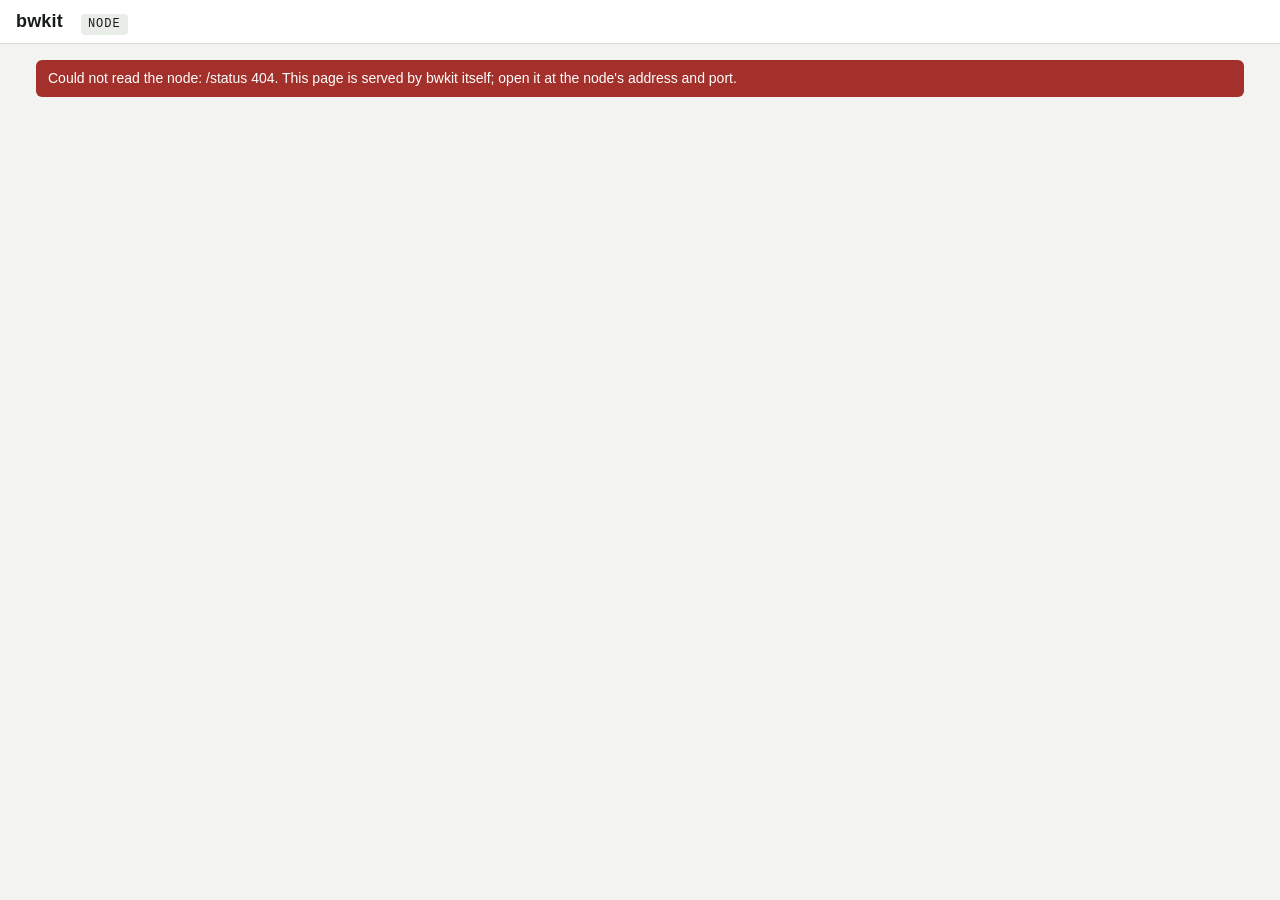
==== commit 618742d2: "dashboard: mend the map table's string join (2522b8f shipped a syntax error) Co-Authored-By: Claude " ====
--- a/dashboard/dashboard.html
+++ b/dashboard/dashboard.html
@@ -298,7 +298,7 @@
   function mapCard(){
     var m=D.map; if(!m||!m.places) return '';
     var byPlace={}; for(var n in (m.nodes||{})) (byPlace[m.nodes[n]]=byPlace[m.nodes[n]]||[]).push(n);
-    var rows=Object.keys(m.places).map(function(id){ var p=m.places[id]; return '<tr><td>'+esc(p.name||id)+((p.name&&p.name!==id)?' <span class="m">'+esc(id)+'</span>':'')+'</td>'<td>'+esc(p.domain)+'</td><td>'+esc(p.medium)+' · '+esc(p.range_class)+'</td><td>'+(p.mapped?'mapped':'proposed')+'</td><td>'+esc((byPlace[id]||[]).join(', ')||'none')+'</td></tr>'; });
+    var rows=Object.keys(m.places).map(function(id){ var p=m.places[id]; return '<tr><td>'+esc(p.name||id)+((p.name&&p.name!==id)?' <span class="m">'+esc(id)+'</span>':'')+'</td><td>'+esc(p.domain)+'</td><td>'+esc(p.medium)+' · '+esc(p.range_class)+'</td><td>'+(p.mapped?'mapped':'proposed')+'</td><td>'+esc((byPlace[id]||[]).join(', ')||'none')+'</td></tr>'; });
     return '<h2>The map <small>places by Mint consensus; here, the membership\'s file</small></h2><div class="tbl"><table><thead><tr><th>place</th><th>domain</th><th>medium</th><th></th><th>nodes</th></tr></thead><tbody>'+rows.join('')+'</tbody></table></div>';
   }
 
